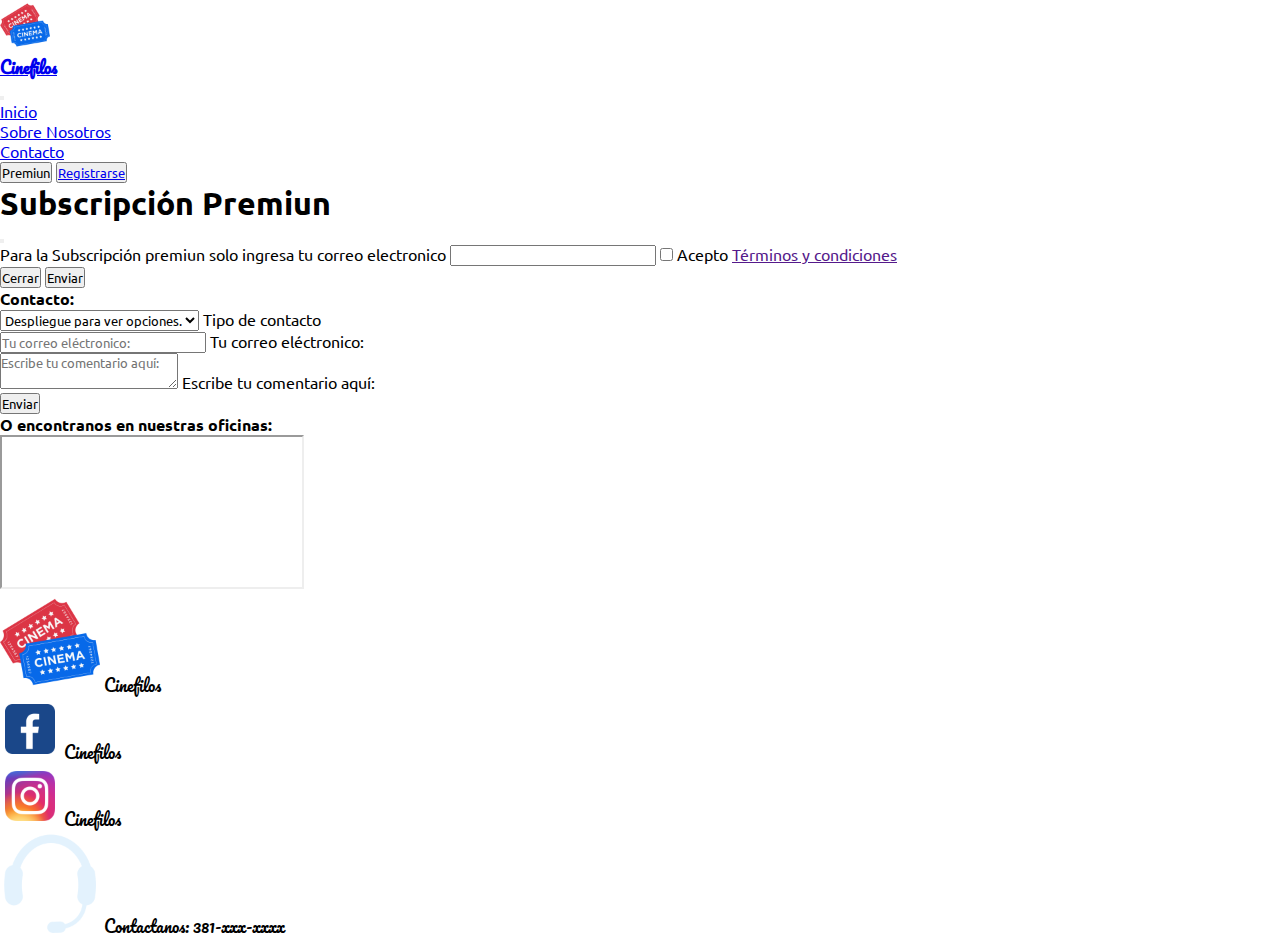
==== Pages/contacto.html @ da019206 "sume pagina de contacto" ====
<!DOCTYPE html>
<html lang="en">
<head>
  <meta charset="UTF-8">
  <meta http-equiv="X-UA-Compatible" content="IE=edge">
  <meta name="viewport" content="width=device-width, initial-scale=1.0">
  <title>Registrarme</title>
  <link href="https://cdn.jsdelivr.net/npm/bootstrap@5.2.2/dist/css/bootstrap.min.css" rel="stylesheet" integrity="sha384-Zenh87qX5JnK2Jl0vWa8Ck2rdkQ2Bzep5IDxbcnCeuOxjzrPF/et3URy9Bv1WTRi" crossorigin="anonymous">
  <link rel="icon" href="/images/Logo.png">
  <link rel="stylesheet" href="/styles/styles.css">
</head>
<body class="bg-dark ">
  <header class="container-fluid">
    <nav class="navbar fixed-top navbar-expand-lg bg-dark navbar-dark">
      <div class="container-fluid d-flex justify-content-between">
        <a class="navbar-brand col-3" href="/index.html">
          <div class="logo-navbar d-flex align-items-center me-5">
            <img src="/images/Logo.png" style="width: 50px;" alt="Logo">
            <h4 class="navbar-brand fs-3 text-light">Cinefilos</h4>
          </div>
        </a>
        <button class="navbar-toggler" type="button" data-bs-toggle="collapse" data-bs-target="#navbarSupportedContent" aria-controls="navbarSupportedContent" aria-expanded="false" aria-label="Toggle navigation">
          <span class="navbar-toggler-icon "></span>
        </button>
        <div class="collapse navbar-collapse" id="navbarSupportedContent">
          <ul class="navbar-nav me-auto mb-2 mb-lg-0">
            <li class="nav-item">
              <a class="nav-link text-light fs-5 fw-bold mx-3" aria-current="page" href="/index.html">Inicio</a>
            </li>
            <li class="nav-item">
              <a class="nav-link text-light fs-5 fw-bold mx-3" href="#">Sobre Nosotros</a>
            </li>
            <li class="nav-item dropdown">
              <a class="nav-link text-light fs-5 fw-bold mx-3" href="#" role="button" data-bs-toggle="dropdown" aria-expanded="false">Contacto</a>
            </li>
          </ul>
          <button class="btn btn-danger text-light fs-5 fw-bold mx-1" data-bs-toggle="modal" data-bs-target="#subscribe-modal">Premiun</button>
          <button class="btn btn-light fs-5 fw-bold mx-1" type="submit"><a class="text-decoration-none text-dark" href="/Pages/Registro.html"> Registrarse</a></button>
        </div>
      </div>
    </nav>
    <div class="modal fade" id="subscribe-modal" tabindex="-1" aria-labelledby="exampleModalLabel" aria-hidden="true">
      <div class="modal-dialog">
        <div class="modal-content">
          <div class="modal-header">
            <h1 class="modal-title fs-5" id="exampleModalLabel">Subscripción Premiun</h1>
            <button type="button" class="btn-close" data-bs-dismiss="modal" aria-label="Close"></button>
          </div>
          <div class="modal-body">
            <form action="" class="form">
              <label class="form-label" for="email">
                <span>Para la Subscripción premiun solo ingresa tu correo electronico</span>
                <input type="email" id="email" class="form-control">                  
              </label>
              <label class="form-check-label" for="check">
                <input type="checkbox" id="checkbox" class="form-check-input">                  
                <span>Acepto <a href="">Términos y condiciones</a></span>
              </label>
            </form>
          </div>
          <div class="modal-footer">
            <button type="button" class="btn btn-danger" data-bs-dismiss="modal">Cerrar</button>
            <button type="submit" id="email" class="btn btn-outline-dark text-dark">Enviar</button>
          </div>
        </div>
      </div>
    </div>
  </header>
  <main class="container-fluid row my-5 justify-content-lg-around justify-content-center">
    <section class="container col-12 col-lg-5">
      <h4 class="text-light pt-5 text-center">Contacto:</h4>
      <form action="" class="my-2">
        <div class="form-floating">
          <select class="form-select mb-4" id="floatingSelect" aria-label="Floating label select example">
            <option selected>Despliegue para ver opciones.</option>
            <option value="Reclamo">Reclamo/Denuncia.</option>
            <option value="Soporte">Soporte técnico</option>
            <option value="equipo">Quiero ser parte del equipo.</option>
            <option value="Otro">Otro.</option>
          </select>
          <label for="floatingSelect">Tipo de contacto</label>
        </div>
        <div class="form-floating mb-4">
          <input type="email" class="form-control" id="floatingInput" placeholder="Tu correo eléctronico:">
          <label for="floatingInput">Tu correo eléctronico:</label>
        </div>
        <div class="form-floating mb-4">
          <textarea class="form-control" required placeholder="Escribe tu comentario aquí:" id="floatingTextarea"></textarea>
          <label for="floatingTextarea">Escribe tu comentario aquí:</label>
        </div>
        <button type="submit" id="email" class="btn btn-danger text-light fw-bold">Enviar</button>
      </form>
    </section>
    <section class="container col-lg-5">
      <h4 class="text-light pt-5 text-center">O encontranos en nuestras oficinas:</h4>
      <div class="container">
        <div class="ratio ratio-4x3">
          <iframe src="https://www.google.com/maps/embed?pb=!1m18!1m12!1m3!1d890.0255643557465!2d-65.207748970836!3d-26.836699702283774!2m3!1f0!2f0!3f0!3m2!1i1024!2i768!4f13.1!3m3!1m2!1s0x94225d3ad7f30f1d%3A0xf8606cd659b8e3e4!2sRollingCode%20School!5e0!3m2!1ses-419!2sar!4v1665790212391!5m2!1ses-419!2sar"  allowfullscreen="" loading="lazy" referrerpolicy="no-referrer-when-downgrade"></iframe>
        </div>
      </div>
    </section>
  </main>
  <footer class="bg-dark">
    <div class="container text-center text-white fs-5">
      <div class="row">
        <div class="col-sm-12 col-md-4">
          <img class="logo-footer" src="/images/Logo.png" alt="logo-de-la-pagina">
          <span class="titulo-footer fs-3">Cinefilos</span>
        </div>
        <div class="col-sm-12 col-md-4">
          <a href="#"><img src="/images/Logo-Facebook.png" alt="logo-facebook" class="imagen-redes"></a>
          <span class="titulo-footer">Cinefilos</span>
          <br>
          <a href="#"><img src="/images/Logo-Instagram.png" alt="logo-Instagram" class="imagen-redes"></a>
          <span class="titulo-footer">Cinefilos</span>
        </div>
        <div class="col-sm-12 col-md-4">
          <img src="/images/Logo-CallCenter.png" alt="logo-contacto" class="logo-footer">
          <span class="titulo-footer fs-4">Contactanos: 381-xxx-xxxx</span>
        </div>
      </div>
    </div>
  </footer>
  <!-- JavaScript Bundle with Popper -->
<script src="https://cdn.jsdelivr.net/npm/bootstrap@5.2.2/dist/js/bootstrap.bundle.min.js" integrity="sha384-OERcA2EqjJCMA+/3y+gxIOqMEjwtxJY7qPCqsdltbNJuaOe923+mo//f6V8Qbsw3" crossorigin="anonymous"></script>
</body>
</html>
---- styles/styles.css ----
@import url('https://fonts.googleapis.com/css2?family=Pacifico&family=Ubuntu:wght@300;400;500;700&display=swap');

*{
  font-family: 'Ubuntu', sans-serif;
  margin: 0;
  padding: 0;
}
/*Navbar*/

.logo-navbar h4 {
  font-family: 'Pacifico', cursive;
}


/*Footer*/

.logo-footer {
  max-width: 100px;
  max-height: 100px;
}

.titulo-footer {
  font-family: 'Pacifico', cursive;
}

.imagen-redes {
  max-width: 50px;
  max-height: 50px;
  padding: 5px;
}

/*Formulario */
.google-btn {
  width: 50px;
}

.facebook-btn
  {
    width: 50px;
  }


  /*Error 404 */
  .error-404 {
    width:15rem ;
    height: 15rem;
  }

  /*Entrada al blog */
  span.cinefilos-titulo {
    font-family: 'Pacifico', cursive;
  }

  iframe.video-youtube {
    border-radius: 20px;
  }
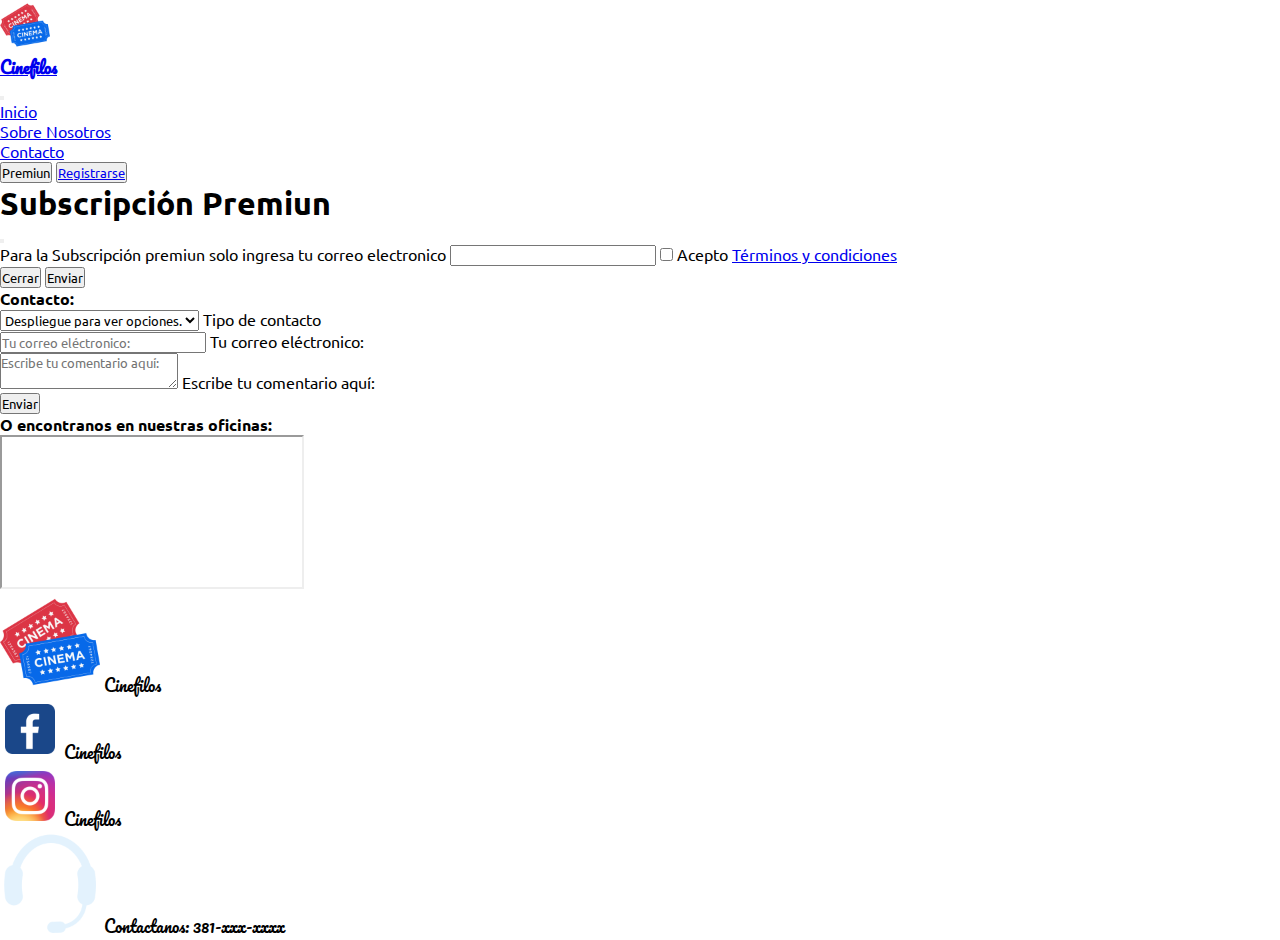
==== commit 3884f6dc: "ultimos retoques realizados" ====
--- a/Pages/contacto.html
+++ b/Pages/contacto.html
@@ -28,10 +28,10 @@
               <a class="nav-link text-light fs-5 fw-bold mx-3" aria-current="page" href="/index.html">Inicio</a>
             </li>
             <li class="nav-item">
-              <a class="nav-link text-light fs-5 fw-bold mx-3" href="#">Sobre Nosotros</a>
+              <a class="nav-link text-light fs-5 fw-bold mx-3" href="/Pages/sobre-nosotros.html">Sobre Nosotros</a>
             </li>
             <li class="nav-item dropdown">
-              <a class="nav-link text-light fs-5 fw-bold mx-3" href="#" role="button" data-bs-toggle="dropdown" aria-expanded="false">Contacto</a>
+              <a class="nav-link text-light fs-5 fw-bold mx-3" href="/Pages/contacto.html">Contacto</a>
             </li>
           </ul>
           <button class="btn btn-danger text-light fs-5 fw-bold mx-1" data-bs-toggle="modal" data-bs-target="#subscribe-modal">Premiun</button>
@@ -54,7 +54,7 @@
               </label>
               <label class="form-check-label" for="check">
                 <input type="checkbox" id="checkbox" class="form-check-input">                  
-                <span>Acepto <a href="">Términos y condiciones</a></span>
+                <span>Acepto <a href="/Pages/error404.html">Términos y condiciones</a></span>
               </label>
             </form>
           </div>
--- a/styles/styles.css
+++ b/styles/styles.css
@@ -53,4 +53,19 @@
 
   iframe.video-youtube {
     border-radius: 20px;
-  }+  }
+
+  /*Galeria*/
+  .galeria {
+    margin: 0px !important;
+}
+
+.galeria-img {
+  min-height: 400;
+  padding:2px;
+}
+
+    .galeria-img:hover {
+      border: 5px solid #f7f7f7;
+    }
+    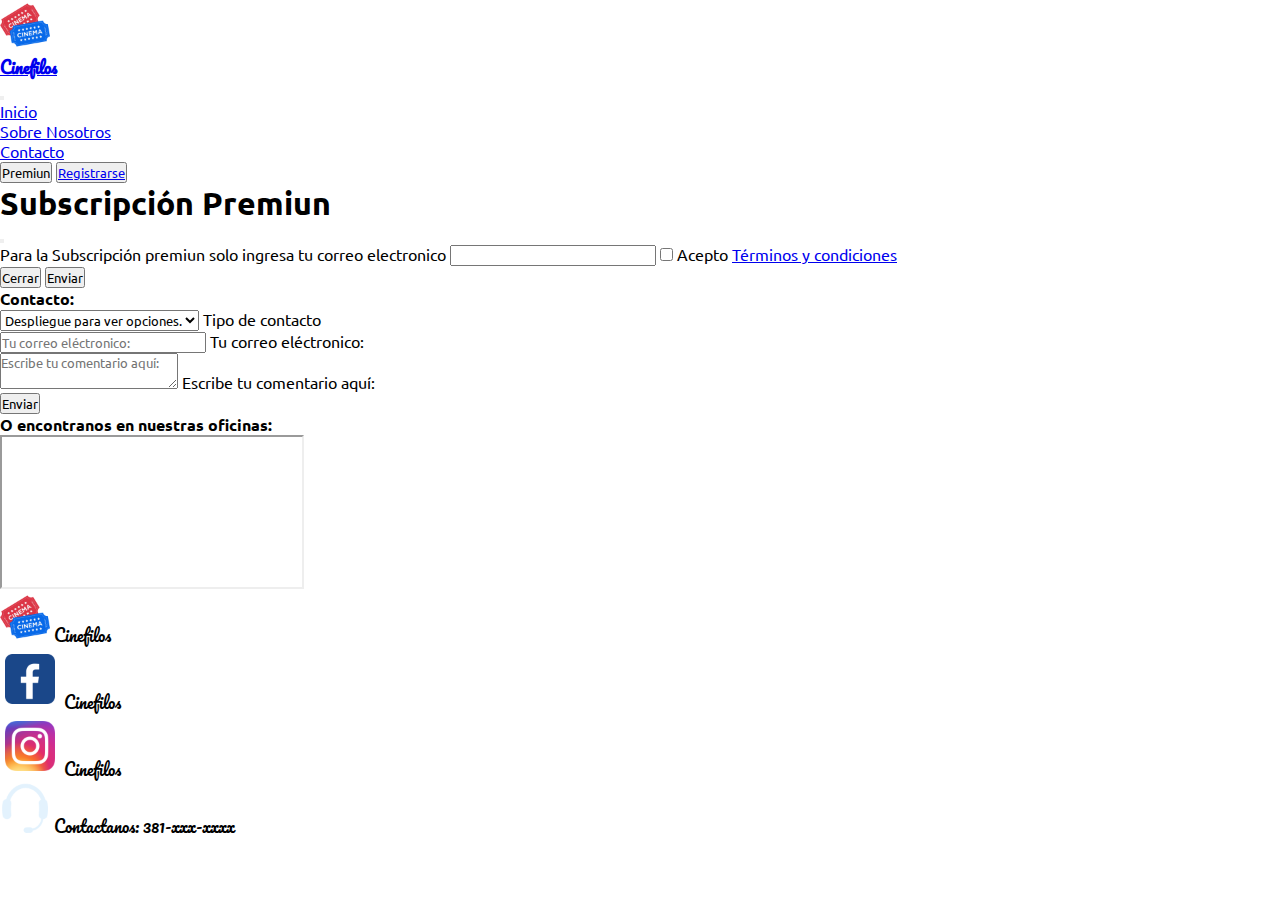
==== commit 2e189389: "corrigiendo fallas" ====
--- a/Pages/contacto.html
+++ b/Pages/contacto.html
@@ -60,7 +60,7 @@
           </div>
           <div class="modal-footer">
             <button type="button" class="btn btn-danger" data-bs-dismiss="modal">Cerrar</button>
-            <button type="submit" id="email" class="btn btn-outline-dark text-dark">Enviar</button>
+            <button type="submit" id="email" class="btn btn-outline-dark">Enviar</button>
           </div>
         </div>
       </div>
@@ -71,7 +71,7 @@
       <h4 class="text-light pt-5 text-center">Contacto:</h4>
       <form action="" class="my-2">
         <div class="form-floating">
-          <select class="form-select mb-4" id="floatingSelect" aria-label="Floating label select example">
+          <select class="form-select mb-4" id="floatingSelect" required aria-label="Floating label select example">
             <option selected>Despliegue para ver opciones.</option>
             <option value="Reclamo">Reclamo/Denuncia.</option>
             <option value="Soporte">Soporte técnico</option>
@@ -81,7 +81,7 @@
           <label for="floatingSelect">Tipo de contacto</label>
         </div>
         <div class="form-floating mb-4">
-          <input type="email" class="form-control" id="floatingInput" placeholder="Tu correo eléctronico:">
+          <input type="email" class="form-control" id="floatingInput" required placeholder="Tu correo eléctronico:">
           <label for="floatingInput">Tu correo eléctronico:</label>
         </div>
         <div class="form-floating mb-4">
@@ -102,7 +102,7 @@
   </main>
   <footer class="bg-dark">
     <div class="container text-center text-white fs-5">
-      <div class="row">
+      <div class="row align-items-center">
         <div class="col-sm-12 col-md-4">
           <img class="logo-footer" src="/images/Logo.png" alt="logo-de-la-pagina">
           <span class="titulo-footer fs-3">Cinefilos</span>
--- a/styles/styles.css
+++ b/styles/styles.css
@@ -11,11 +11,19 @@
   font-family: 'Pacifico', cursive;
 }
 
+.nav-link{
+  transition:all 0.3s;
+}
+
+.nav-link:hover{
+  transform: scale(1.05);
+  color: #DC3545 ;
+}
 
 /*Footer*/
 
 .logo-footer {
-  max-width: 100px;
+  max-width: 50px;
   max-height: 100px;
 }
 
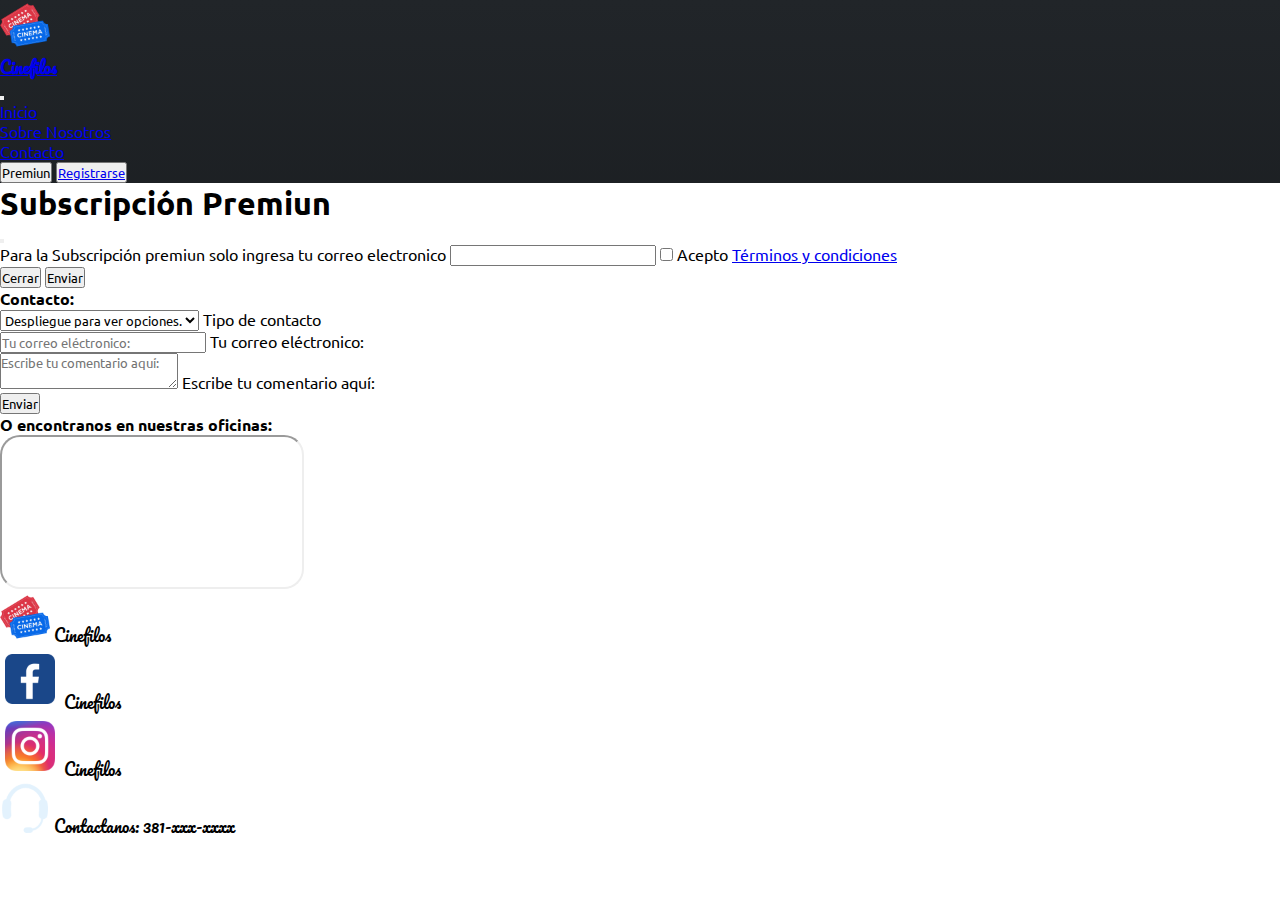
==== commit 52f01317: "retoques" ====
--- a/Pages/contacto.html
+++ b/Pages/contacto.html
@@ -100,7 +100,7 @@
       </div>
     </section>
   </main>
-  <footer class="bg-dark">
+  <footer class="bg-black">
     <div class="container text-center text-white fs-5">
       <div class="row align-items-center">
         <div class="col-sm-12 col-md-4">
--- a/styles/styles.css
+++ b/styles/styles.css
@@ -6,6 +6,12 @@
   padding: 0;
 }
 /*Navbar*/
+.navbar {
+  background: #212529;
+  background: linear-gradient(270deg,#212529 0%, #000000 800%);
+  background: -webkit-linear-gradient(270deg,#212529 0%, #000000 800%);
+  background: -moz-linear-gradient(270deg,#212529 0%, #000000 800%);
+}
 
 .logo-navbar h4 {
   font-family: 'Pacifico', cursive;
@@ -59,13 +65,13 @@
     font-family: 'Pacifico', cursive;
   }
 
-  iframe.video-youtube {
+iframe.video-youtube {
     border-radius: 20px;
   }
 
   /*Galeria*/
-  .galeria {
-    margin: 0px !important;
+.galeria {
+  margin: 0px !important;
 }
 
 .galeria-img {
@@ -73,7 +79,11 @@
   padding:2px;
 }
 
-    .galeria-img:hover {
-      border: 5px solid #f7f7f7;
-    }
-    +.galeria-img:hover {
+  border: 5px solid #E3F2FD;
+}
+
+/*Contacto*/
+.ratio iframe {
+  border-radius: 20px;
+}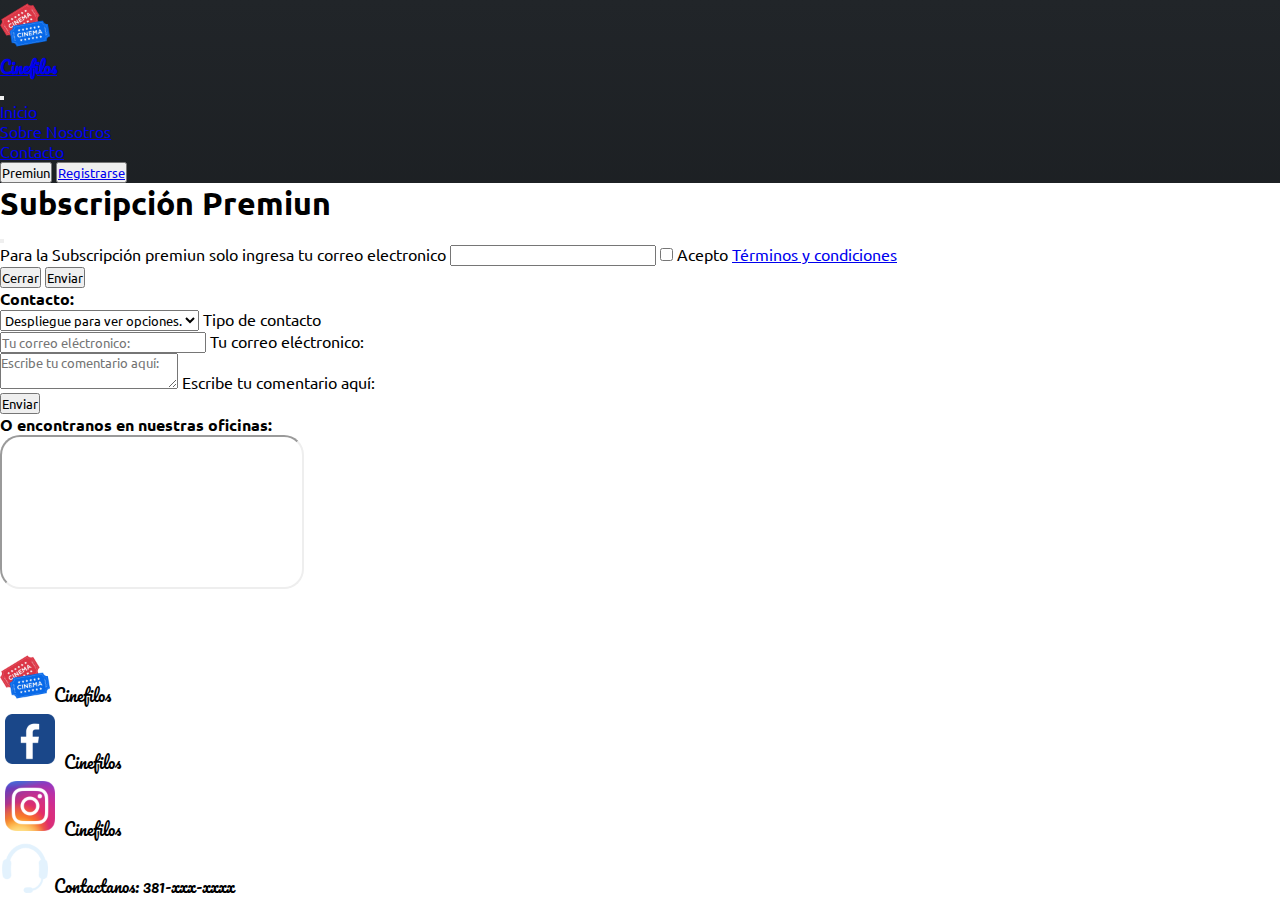
==== commit b240cd8a: "terminado" ====
--- a/Pages/contacto.html
+++ b/Pages/contacto.html
@@ -54,7 +54,7 @@
               </label>
               <label class="form-check-label" for="check">
                 <input type="checkbox" id="checkbox" class="form-check-input">                  
-                <span>Acepto <a href="/Pages/error404.html">Términos y condiciones</a></span>
+                <span>Acepto <a target="_blank" href="/Pages/error404.html">Términos y condiciones</a></span>
               </label>
             </form>
           </div>
@@ -101,7 +101,7 @@
     </section>
   </main>
   <footer class="bg-black">
-    <div class="container text-center text-white fs-5">
+    <div class="container text-center text-white fs-5 py-3">
       <div class="row align-items-center">
         <div class="col-sm-12 col-md-4">
           <img class="logo-footer" src="/images/Logo.png" alt="logo-de-la-pagina">
--- a/styles/styles.css
+++ b/styles/styles.css
@@ -5,6 +5,16 @@
   margin: 0;
   padding: 0;
 }
+body {
+  display: flex;
+  flex-direction: column;
+  min-height: 100vh;
+}
+
+footer{
+  margin-top: auto;
+}
+
 /*Navbar*/
 .navbar {
   background: #212529;
@@ -18,12 +28,12 @@
 }
 
 .nav-link{
-  transition:all 0.3s;
+  transition:all 0.2s;
 }
 
 .nav-link:hover{
-  transform: scale(1.05);
-  color: #DC3545 ;
+  transform: scale(1.05) skew(-3deg);
+  margin-left: 10px;
 }
 
 /*Footer*/
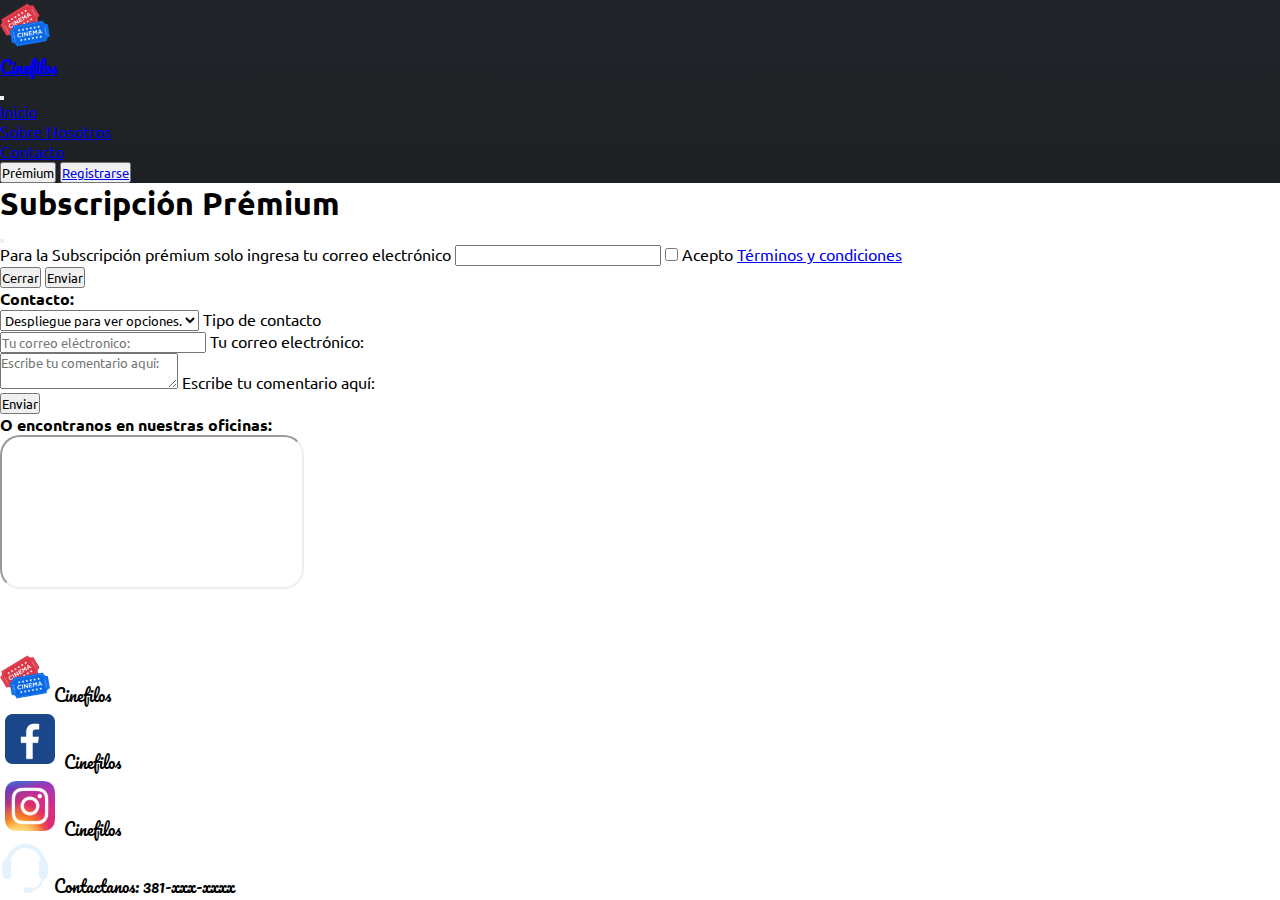
==== commit ba46cf4c: "corrigindo errores de ortgrafia" ====
--- a/Pages/contacto.html
+++ b/Pages/contacto.html
@@ -34,7 +34,7 @@
               <a class="nav-link text-light fs-5 fw-bold mx-3" href="/Pages/contacto.html">Contacto</a>
             </li>
           </ul>
-          <button class="btn btn-danger text-light fs-5 fw-bold mx-1" data-bs-toggle="modal" data-bs-target="#subscribe-modal">Premiun</button>
+          <button class="btn btn-danger text-light fs-5 fw-bold mx-1" data-bs-toggle="modal" data-bs-target="#subscribe-modal">Prémium</button>
           <button class="btn btn-light fs-5 fw-bold mx-1" type="submit"><a class="text-decoration-none text-dark" href="/Pages/Registro.html"> Registrarse</a></button>
         </div>
       </div>
@@ -43,13 +43,13 @@
       <div class="modal-dialog">
         <div class="modal-content">
           <div class="modal-header">
-            <h1 class="modal-title fs-5" id="exampleModalLabel">Subscripción Premiun</h1>
+            <h1 class="modal-title fs-5" id="exampleModalLabel">Subscripción Prémium</h1>
             <button type="button" class="btn-close" data-bs-dismiss="modal" aria-label="Close"></button>
           </div>
           <div class="modal-body">
             <form action="" class="form">
               <label class="form-label" for="email">
-                <span>Para la Subscripción premiun solo ingresa tu correo electronico</span>
+                <span>Para la Subscripción prémium solo ingresa tu correo electrónico</span>
                 <input type="email" id="email" class="form-control">                  
               </label>
               <label class="form-check-label" for="check">
@@ -82,7 +82,7 @@
         </div>
         <div class="form-floating mb-4">
           <input type="email" class="form-control" id="floatingInput" required placeholder="Tu correo eléctronico:">
-          <label for="floatingInput">Tu correo eléctronico:</label>
+          <label for="floatingInput">Tu correo electrónico:</label>
         </div>
         <div class="form-floating mb-4">
           <textarea class="form-control" required placeholder="Escribe tu comentario aquí:" id="floatingTextarea"></textarea>
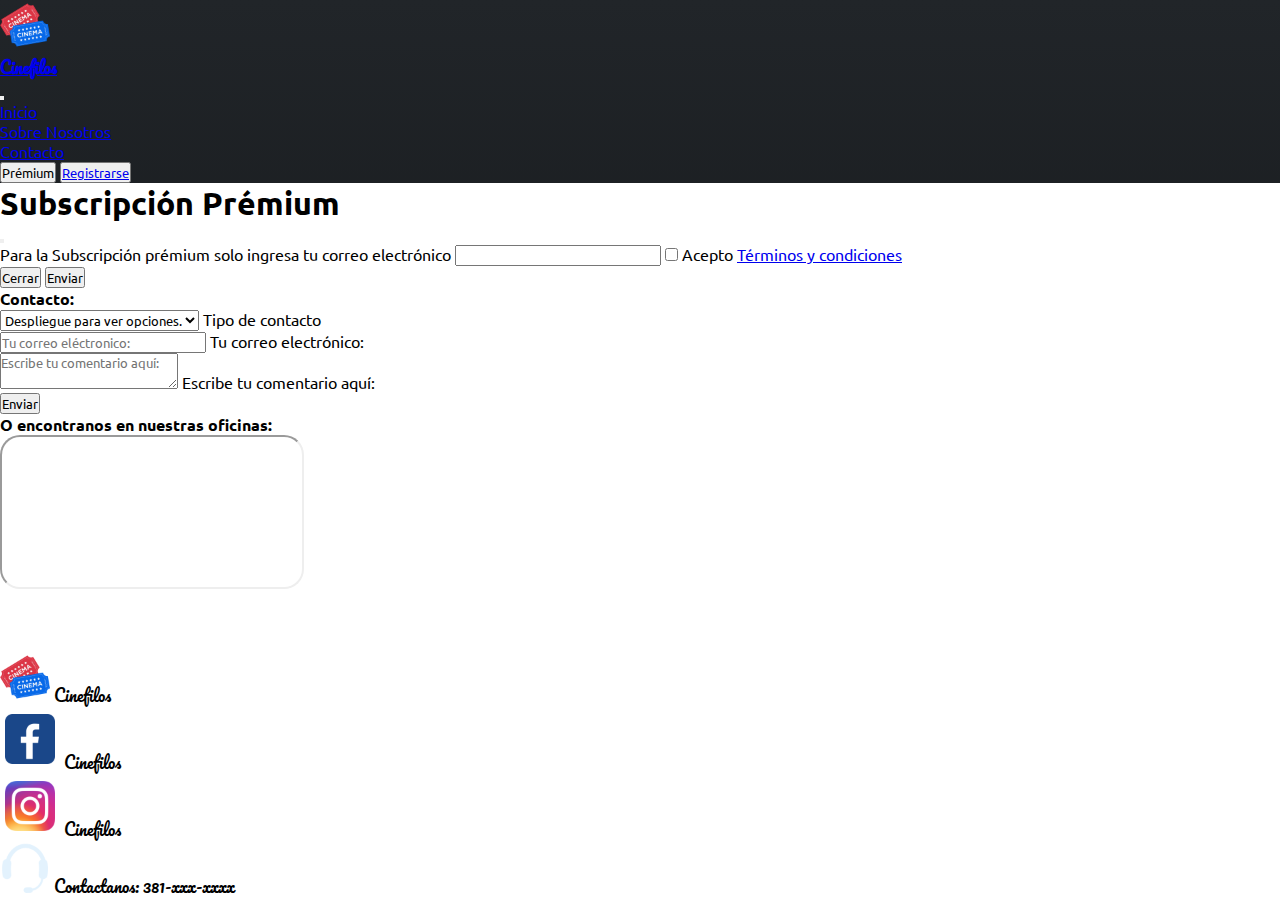
==== commit 39826b06: "mas errores corregidos" ====
--- a/Pages/contacto.html
+++ b/Pages/contacto.html
@@ -104,14 +104,14 @@
     <div class="container text-center text-white fs-5 py-3">
       <div class="row align-items-center">
         <div class="col-sm-12 col-md-4">
-          <img class="logo-footer" src="/images/Logo.png" alt="logo-de-la-pagina">
+          <img src="/images/Logo.png" alt="logo-de-la-pagina" class="logo-footer">
           <span class="titulo-footer fs-3">Cinefilos</span>
         </div>
         <div class="col-sm-12 col-md-4">
-          <a href="#"><img src="/images/Logo-Facebook.png" alt="logo-facebook" class="imagen-redes"></a>
+          <a href="/Pages/error404.html"><img src="/images/Logo-Facebook.png" alt="logo-facebook" class="imagen-redes"></a>
           <span class="titulo-footer">Cinefilos</span>
           <br>
-          <a href="#"><img src="/images/Logo-Instagram.png" alt="logo-Instagram" class="imagen-redes"></a>
+          <a href="/Pages/error404.html"><img src="/images/Logo-Instagram.png" alt="logo-Instagram" class="imagen-redes"></a>
           <span class="titulo-footer">Cinefilos</span>
         </div>
         <div class="col-sm-12 col-md-4">
